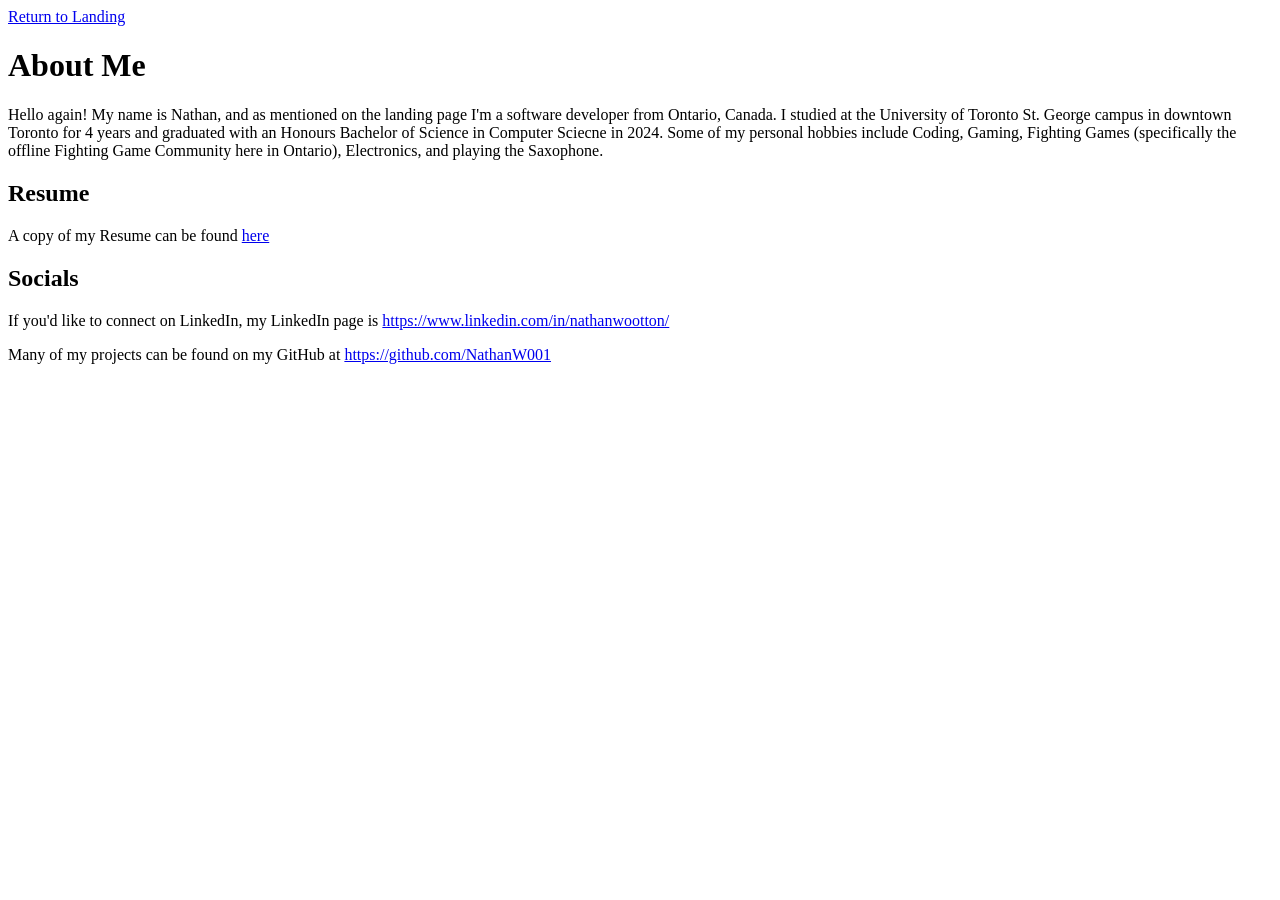
==== frontend/about.html @ 0be26174 "changed backend and added start of about page" ====
<!DOCTYPE html>
<html>
  <head>
    <title>About</title>
    <link rel="stylesheet" href="/css/about.css">
  </head>
  
  <body>
    <a href="/">Return to Landing</a>
    <div class="intro">
      <h1>About Me</h1>
      <p>Hello again! My name is Nathan, and as mentioned on the landing page I'm a software developer from Ontario, Canada. I studied at the University of Toronto St. George campus in downtown Toronto for 4 years and graduated with an Honours Bachelor of Science in Computer Sciecne in 2024. Some of my personal hobbies include Coding, Gaming, Fighting Games (specifically the offline Fighting Game Community here in Ontario), Electronics, and playing the Saxophone. </p>
    </div>
    <div class="resume-container">
      <h2 class="resume-title">Resume</h2>
      <p>A copy of my Resume can be found <a href="todo">here</a></p>
    </div>
    <div class="socials-container">
      <h2 class="socials-title">Socials</h2>
      <p>If you'd like to connect on LinkedIn, my LinkedIn page is <a href="https://www.linkedin.com/in/nathanwootton/" target="_blank" rel="noopener noreferrer">https://www.linkedin.com/in/nathanwootton/</a></p>
      <p>Many of my projects can be found on my GitHub at <a href="https://github.com/NathanW001" target="_blank" rel="noopener noreferrer">https://github.com/NathanW001</a></p>
    </div>
  </body>
</html>
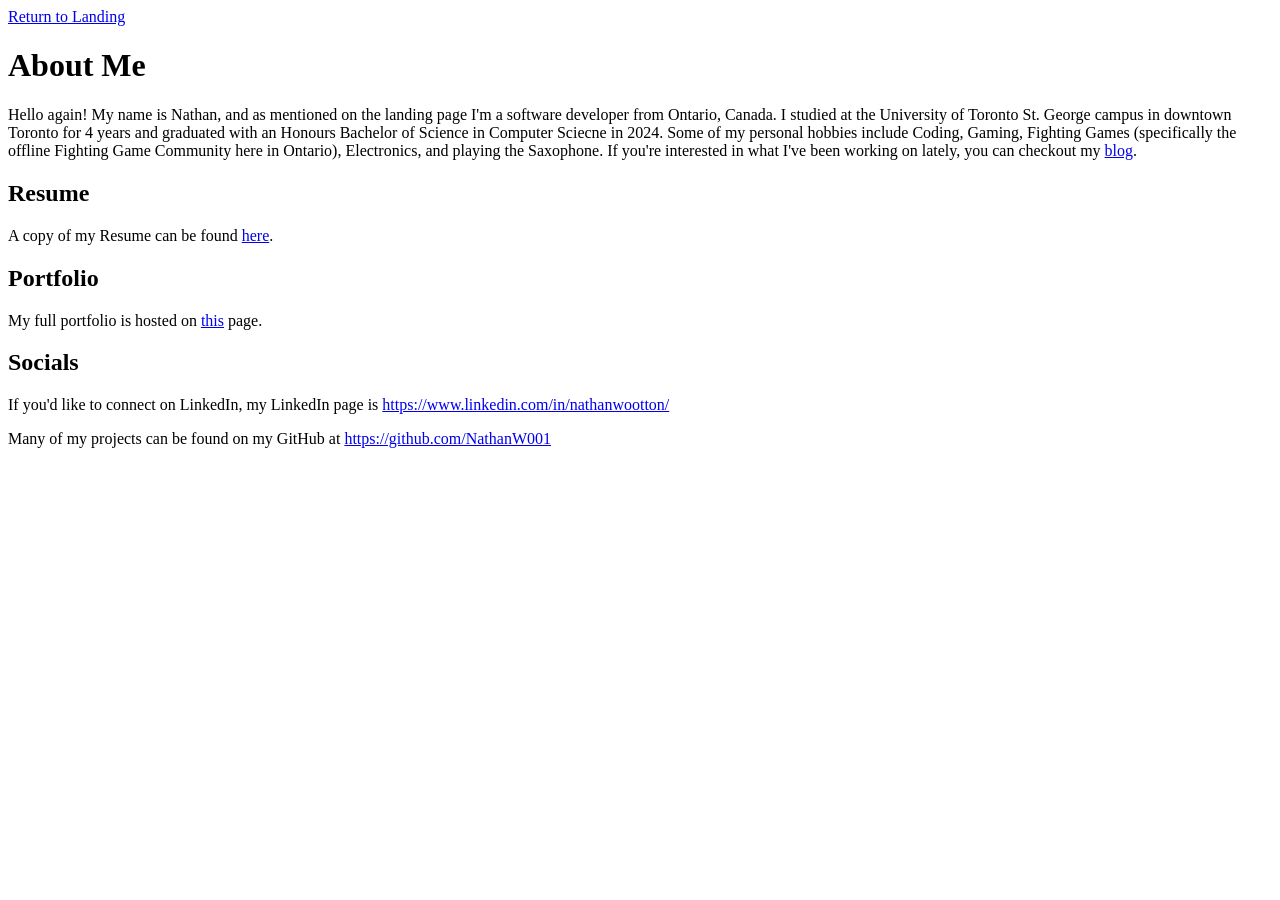
==== commit 7e700209: "finished about page and started working on blog section with html template" ====
--- a/frontend/about.html
+++ b/frontend/about.html
@@ -9,11 +9,15 @@
     <a href="/">Return to Landing</a>
     <div class="intro">
       <h1>About Me</h1>
-      <p>Hello again! My name is Nathan, and as mentioned on the landing page I'm a software developer from Ontario, Canada. I studied at the University of Toronto St. George campus in downtown Toronto for 4 years and graduated with an Honours Bachelor of Science in Computer Sciecne in 2024. Some of my personal hobbies include Coding, Gaming, Fighting Games (specifically the offline Fighting Game Community here in Ontario), Electronics, and playing the Saxophone. </p>
+      <p>Hello again! My name is Nathan, and as mentioned on the landing page I'm a software developer from Ontario, Canada. I studied at the University of Toronto St. George campus in downtown Toronto for 4 years and graduated with an Honours Bachelor of Science in Computer Sciecne in 2024. Some of my personal hobbies include Coding, Gaming, Fighting Games (specifically the offline Fighting Game Community here in Ontario), Electronics, and playing the Saxophone. If you're interested in what I've been working on lately, you can checkout my <a href="/blog/">blog</a>.</p>
     </div>
     <div class="resume-container">
       <h2 class="resume-title">Resume</h2>
-      <p>A copy of my Resume can be found <a href="todo">here</a></p>
+      <p>A copy of my Resume can be found <a href="/assets/Nathan-Wootton-Resume.pdf" target="_blank" rel="noopener noreferrer">here</a>.</p>
+    </div>
+    <div class="portfolio-container">
+      <h2 class="portfolio-title">Portfolio</h2>
+      <p>My full portfolio is hosted on <a href="/portfolio/">this</a> page.</p>
     </div>
     <div class="socials-container">
       <h2 class="socials-title">Socials</h2>
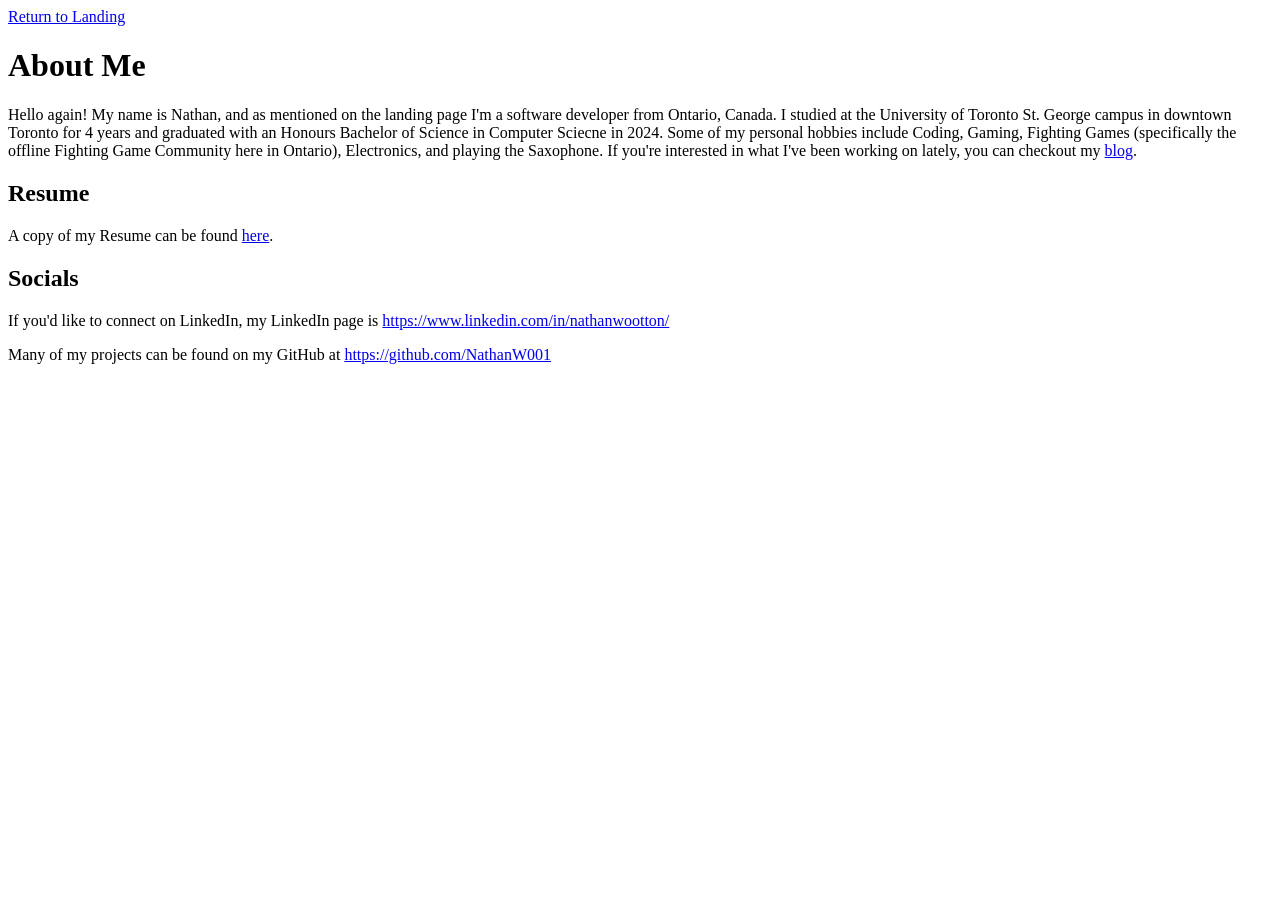
==== commit 7ebfa9b7: "various fixes in frontend including adding mobile formatting, removing console log statments, tempor" ====
--- a/frontend/about.html
+++ b/frontend/about.html
@@ -2,10 +2,11 @@
 <html>
   <head>
     <title>About</title>
+    <link rel="stylesheet" href="/css/main.css">
     <link rel="stylesheet" href="/css/about.css">
   </head>
   
-  <body>
+  <body class="about">
     <a href="/">Return to Landing</a>
     <div class="intro">
       <h1>About Me</h1>
@@ -15,10 +16,10 @@
       <h2 class="resume-title">Resume</h2>
       <p>A copy of my Resume can be found <a href="/assets/Nathan-Wootton-Resume.pdf" target="_blank" rel="noopener noreferrer">here</a>.</p>
     </div>
-    <div class="portfolio-container">
+    <!-- <div class="portfolio-container">
       <h2 class="portfolio-title">Portfolio</h2>
       <p>My full portfolio is hosted on <a href="/portfolio/">this</a> page.</p>
-    </div>
+    </div> -->
     <div class="socials-container">
       <h2 class="socials-title">Socials</h2>
       <p>If you'd like to connect on LinkedIn, my LinkedIn page is <a href="https://www.linkedin.com/in/nathanwootton/" target="_blank" rel="noopener noreferrer">https://www.linkedin.com/in/nathanwootton/</a></p>
